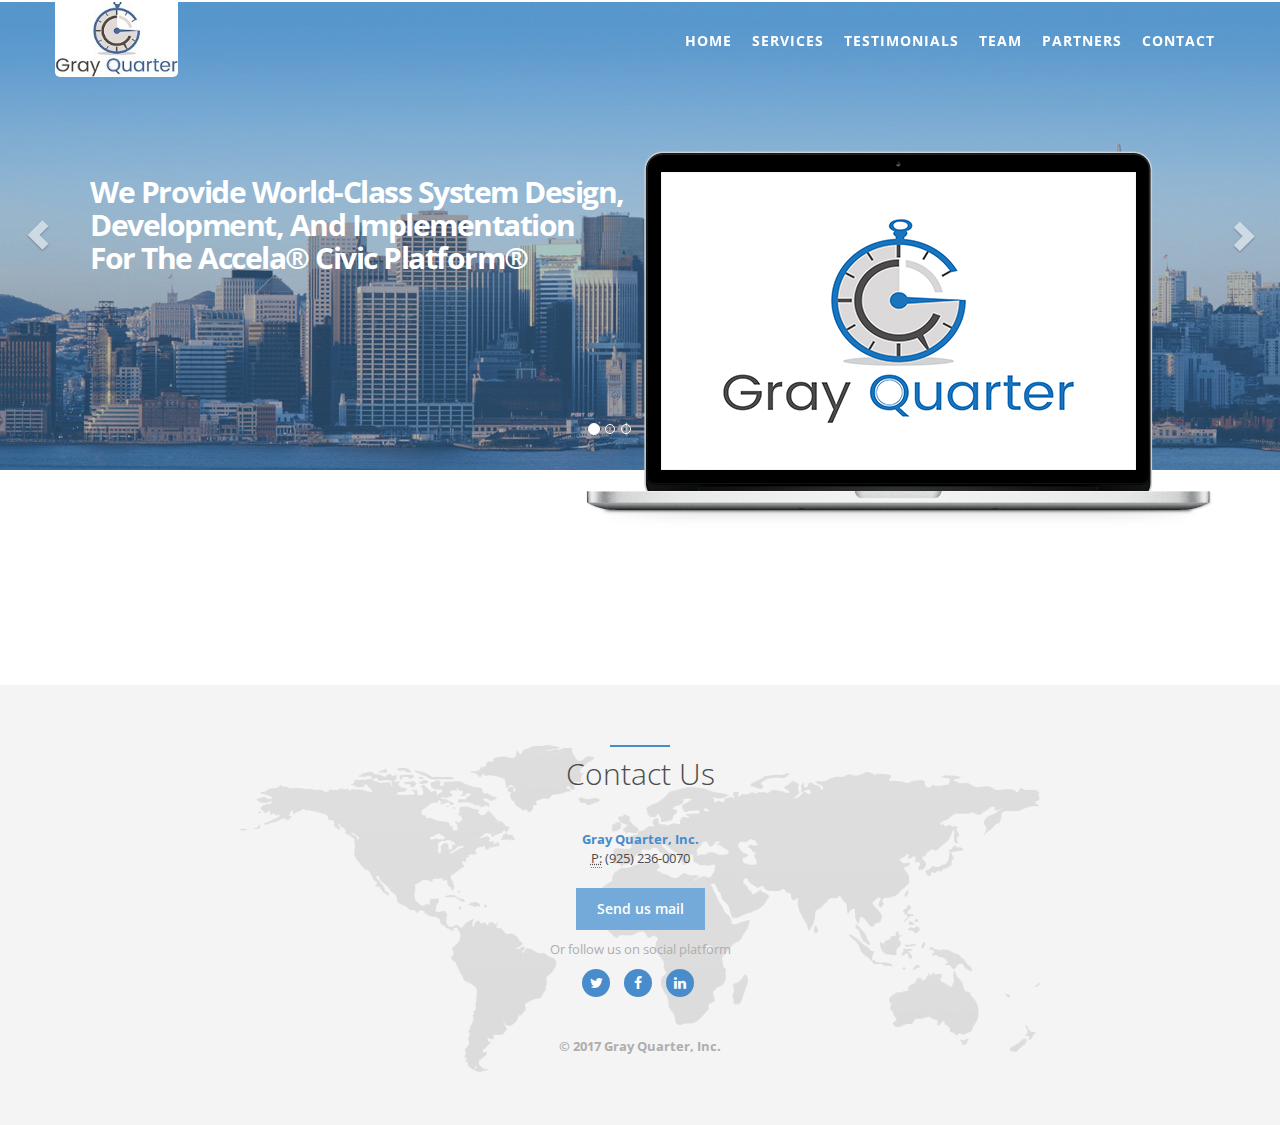
==== booking.html @ 1b41dcf2 "booking take 2" ====
<!DOCTYPE html>
<html lang="en">
<head>
    <meta charset="utf-8">
    <meta http-equiv="X-UA-Compatible" content="IE=edge">
    <meta name="viewport" content="width=device-width, initial-scale=1">
    <meta name="description" content="">
    <meta name="author" content="">
    <!-- Add Your favicon here -->
    <link rel="icon" href="img/fav.png" />

    <title>Gray Quarter</title>

    <!-- Bootstrap core CSS -->
    <link href="css/bootstrap.min.css" rel="stylesheet">

    <!-- Animation CSS -->
    <link href="css/animate.min.css" rel="stylesheet">

    <link href="font-awesome/css/font-awesome.min.css" rel="stylesheet">

    <!-- HTML5 shim and Respond.js for IE8 support of HTML5 elements and media queries -->
    <!--[if lt IE 9]>
    <script src="https://oss.maxcdn.com/html5shiv/3.7.2/html5shiv.min.js"></script>
    <script src="https://oss.maxcdn.com/respond/1.4.2/respond.min.js"></script>
    <![endif]-->

    <!-- Custom styles for this template -->
    <link href="css/style.css" rel="stylesheet">
</head>

<body id="page-top">
    <div class="navbar-wrapper">
        <nav class="navbar navbar-default navbar-fixed-top" role="navigation">
            <div class="container">
                <div class="navbar-header page-scroll">
                    <button type="button" class="navbar-toggle collapsed" data-toggle="collapse" data-target="#navbar" aria-expanded="false" aria-controls="navbar">
                        <span class="sr-only">Toggle navigation</span>
                        <span class="icon-bar"></span>
                        <span class="icon-bar"></span>
                        <span class="icon-bar"></span>
                    </button>
                    <a class="navbar-brand hidden-xs hidden-sm" href="#"><img src="img/Gray%20Quarter,%20Inc.jpg" /></a>
                    <a class="navbar-brand hidden-lg hidden-md hidden-sm" href="#"><img src="img/for-mob.jpg" /></a>
                    <a class="navbar-brand hidden-lg hidden-md hidden-xs" href="#"><img src="img/for-small.jpg" /></a>
                </div>
                <div id="navbar" class="navbar-collapse collapse">
                    <ul class="nav navbar-nav navbar-right">
                        <li><a class="page-scroll" href="/index.html#page-top">Home</a></li>
                        <li><a class="page-scroll" href="/index.html#features">services</a></li>
                        <!-- <li><a class="page-scroll" href="#products">Products</a></li> -->
                        <li><a class="page-scroll" href="/index.html#testimonials">Testimonials</a></li>
                        <li><a class="page-scroll" href="/index.html#team">Team</a></li>
                        <li><a class="page-scroll" href="/index.html#partners">Partners</a></li>
                        <li><a class="page-scroll" href="/index.html#contact">Contact</a></li>
                    </ul>
                </div>
            </div>
        </nav>
    </div>
	    <div id="inSlider" class="carousel carousel-fade" data-ride="carousel">
        <ol class="carousel-indicators">
            <li data-target="#inSlider" data-slide-to="0" class="active"></li>
            <li data-target="#inSlider" data-slide-to="1"></li>
            <li data-target="#inSlider" data-slide-to="2"></li>
        </ol>
        <div class="carousel-inner" role="listbox">
            <div class="item active">
                <div class="container">
                    <div class="carousel-caption">
                        <h1>We provide world-class system design,<br/> development, and implementation<br/> for the Accela&reg; Civic Platform&reg;</h1>
                    </div>
                    <div class="carousel-image wow zoomIn">
                        <img src="img/laptop.png" alt="laptop" />
                    </div>
                </div>
                <!-- Set background for slide in css -->
                <div class="header-back one"></div>

            </div>
            <div class="item">
                <div class="container">
                    <div class="carousel-caption blank">
                        <h1>We can provide Managed Services <br/> that are tailored to your specific needs.</h1>
                        <p>From simple tasks to complete outsourcing of your platform administration.</p>

                    </div>
                </div>
                <!-- Set background for slide in css -->
                <div class="header-back two"></div>
            </div>
            <div class="item">
                <div class="container">
                    <div class="carousel-caption blank">
                        <h1>Our products can provide <br/> unique flexibility to your platform <br /> and reduce administrative headaches.</h1>
                        <p>Contact us today for an online demonstration of our offerings.</p>

                    </div>
                </div>
                <!-- Set background for slide in css -->
                <div class="header-back three"></div>
            </div>
        </div>
        <a class="left carousel-control" href="#inSlider" role="button" data-slide="prev">
            <span class="glyphicon glyphicon-chevron-left" aria-hidden="true"></span>
            <span class="sr-only">Previous</span>
        </a>
        <a class="right carousel-control" href="#inSlider" role="button" data-slide="next">
            <span class="glyphicon glyphicon-chevron-right" aria-hidden="true"></span>
            <span class="sr-only">Next</span>
        </a>
    </div>
	
	
    <section id="booking" class="booking">
        <div class="container">
				<iframe src='https://outlook.office365.com/owa/calendar/GrayQuarterInc@grayquarter.com/bookings/' width='100%' height='100%' scrolling='yes' style='border:0'></iframe>
        </div>

    </section>


    <section id="contact" class="gray-section contact">
        <div class="container">
            <div class="row m-b-lg">
                <div class="col-lg-12 text-center">
                    <div class="navy-line"></div>
                    <h1>Contact Us</h1>
                </div>
            </div>
            <div class="row m-b-lg">
                <div class="col-lg-12 text-center">
                    <address>
                    <strong><span class="navy">Gray Quarter, Inc.</span></strong><br/>
                    <abbr title="Phone">P:</abbr> (925) 236-0070
                </address>
                </div>
                <div class="col-lg-4">

                </div>
                <div class="row">
                    <div class="col-lg-12 text-center">
                        <a href="mailto:info@grayquarter.com" class="btn btn-primary">Send us mail</a>
                        <p class="m-t-sm">
                            Or follow us on social platform
                        </p>
                        <ul class="list-inline social-icon">
                            <li><a href="https://twitter.com/grayquarterinc" target="_blank"><i class="fa fa-twitter"></i></a>
                            </li>
                            <li><a href="https://www.facebook.com/grayquarter/" target="_blank"><i class="fa fa-facebook"></i></a>
                            </li>
                            <li><a href="https://www.linkedin.com/company-beta/16235300/" target="_blank"><i class="fa fa-linkedin"></i></a>
                            </li>
                        </ul>
                    </div>
                </div>
                <div class="row">
                    <div class="col-lg-8 col-lg-offset-2 text-center m-t-lg m-b-lg">
                        <p><strong>&copy; 2017 Gray Quarter, Inc.</strong></p>
                    </div>
                </div>
            </div>
    </section>

    <a href="#0" class="cd-top">Top</a>

    <script src="js/jquery-2.1.1.js"></script>
    <script src="js/pace.min.js"></script>
    <script src="js/bootstrap.min.js"></script>
    <script src="js/classie.js"></script>
    <script src="js/cbpAnimatedHeader.js"></script>
    <script src="js/wow.min.js"></script>
    <script src="js/inspinia.js"></script>
</body>
</html>
---- css/style.css ----
@import url("//fonts.googleapis.com/css?family=Open+Sans:300,400,600,700&amp;lang=en");

/*
 *
 *   INSPINIA Landing Page - Responsive Admin Theme
 *
*/


/* GLOBAL STYLES
-------------------------------------------------- */

body {
    color: #4C4C4C;
    font-family: 'Open Sans', helvetica, arial, sans-serif;
}

span.navy {
    color: #488CCB;
}

p.text-color {
    color: #4C4C4C
}

a.navy-link {
    color: #488CCB;
    text-decoration: none;
}

a.navy-link:hover {
    color: #17a185;
}

section p {
    color: #aeaeae;
    font-size: 13px;
}

address {
    font-size: 13px;
}

h1 {
    margin-top: 10px;
    font-size: 30px;
    font-weight: 200;
}

.navy-line {
    width: 60px;
    height: 1px;
    margin: 60px auto 0;
    border-bottom: 2px solid #488CCB;
}

.navy-bg {
    background-color: #488CCB;
    color: #ffffff;
}


/* CUSTOMIZE THE NAVBAR
-------------------------------------------------- */

.navbar-wrapper {
    position: absolute;
    top: 0;
    right: 0;
    left: 0;
    z-index: 20;
}


/* Flip around the padding for proper display in narrow viewports */

.navbar-wrapper>.container {
    padding-right: 0;
    padding-left: 0;
}

.navbar-wrapper .navbar {
    padding-right: 15px;
    padding-left: 15px;
}

.navbar-default.navbar-scroll {
    background-color: #fff;
    border-color: #fff;
    padding: 15px 0;
}

.navbar-default {
    background-color: transparent;
    border-color: transparent;
    -webkit-transition: all 0.3s ease-in-out 0s;
    transition: all 0.3s ease-in-out 0s;
}

.navbar-default .nav li a {
    color: #fff;
    font-family: 'Open Sans', helvetica, arial, sans-serif;
    font-weight: 700;
    letter-spacing: 1px;
    text-transform: uppercase;
}

.navbar-nav>li>a {
    padding-top: 25px;
    border-top: 6px solid transparent;
}

.navbar-default .navbar-nav>.active>a,
.navbar-default .navbar-nav>.active>a:hover {
    background: transparent;
    color: #fff;
    border-top: 6px solid #488CCB;
}

.navbar-default .navbar-nav>li>a:hover {
    color: deepskyblue;
    border-top: 6px solid deepskyblue;
}

.navbar-default .navbar-nav>.active>a:focus {
    background: transparent;
    color: #fff;
}

.navbar-default.navbar-scroll .navbar-nav>.active>a:focus {
    background: transparent;
    color: inherit;
}

.navbar-default .navbar-brand {
    height: auto;
    display: block;
    padding: 0px 0px 0px 0;
    border-radius: 0 0px 5px 5px;
    font-weight: 700;
    -webkit-transition: all 0.3s ease-in-out 0s;
    transition: all 0.3s ease-in-out 0s;
}

.navbar-default .navbar-brand img {
    width: 70%;
    border-radius: 0 0px 5px 5px;
}

.navbar-scroll.navbar-default .nav li a {
    color: #676a6c;
}

.navbar-scroll.navbar-default .nav li a:hover {
    color: #488CCB;
}

.navbar-wrapper .navbar.navbar-scroll {
    padding-top: 0;
    padding-bottom: 5px;
    border-bottom: 1px solid #e7eaec;
    border-radius: 0;
}

.nav>li>a {
    padding: 25px 10px 15px 10px;
}

.navbar-scroll .navbar-nav>li>a {
    padding: 20px 10px;
}

.navbar.navbar-scroll .navbar-brand {
    margin-top: 0px;
    border-radius: 5px;
    font-size: 12px;
    padding: 0 10px;
    height: auto;
}


/* BACKGROUNDS SLIDER
-------------------------------------------------- */

.header-back {
    height: 470px;
    width: 100%;
}

.header-back.one {
    background: url('../img/h1.jpg') 50% 0 no-repeat;
}

.header-back.two {
    background: url('../img/h2.jpg') 50% 0 no-repeat;
}

.header-back.three {
    background: url('../img/h3.jpg') 50% 0 no-repeat;
}


/* CUSTOMIZE THE CAROUSEL
-------------------------------------------------- */


/* Carousel base class */

.carousel {
    height: 470px;
}


/* Since positioning the image, we need to help out the caption */

.carousel-caption {
    z-index: 10;
}


/* Declare heights because of positioning of img element */

.carousel .item {
    height: 470px;
    background-color: #777;
}

.carousel-inner>.item>img {
    position: absolute;
    top: 0;
    left: 0;
    min-width: 100%;
    height: 470px;
}

.carousel-fade .carousel-inner .item {
    opacity: 0;
    -webkit-transition-property: opacity;
    transition-property: opacity;
}

.carousel-fade .carousel-inner .active {
    opacity: 1;
}

.carousel-fade .carousel-inner .active.left,
.carousel-fade .carousel-inner .active.right {
    left: 0;
    opacity: 0;
    z-index: 1;
}

.carousel-fade .carousel-inner .next.left,
.carousel-fade .carousel-inner .prev.right {
    opacity: 1;
}

.carousel-fade .carousel-control {
    z-index: 2;
}

.carousel-control.left,
.carousel-control.right {
    background: none;
}

.carousel-control {
    width: 6%;
}

.carousel-inner .container {
    position: relative;
}

.carousel-inner {
    overflow: visible;
}

.carousel-caption {
    position: absolute;
    top: 100px;
    left: 0;
    bottom: auto;
    right: auto;
    text-align: left;
}

.carousel-caption {
    position: absolute;
    top: 145px;
    left: 3%;
    bottom: auto;
    right: auto;
    text-align: left;
}

.carousel-caption.blank {
    top: 140px;
}

.carousel-image {
    position: absolute;
    right: 10px;
    top: 150px;
}

.carousel-indicators {
    padding-right: 60px;
}

.carousel-caption h1 {
    font-weight: 700;
    font-size: 30px;
    text-transform: capitalize;
    text-shadow: none;
    letter-spacing: -1.5px;
}

.carousel-caption p {
    font-weight: 700;
    text-transform: uppercase;
    text-shadow: none;
}

.caption-link {
    color: #fff;
    margin-left: 10px;
    text-transform: capitalize;
    font-weight: 400;
}

.caption-link:hover {
    text-decoration: none;
    color: inherit;
}


/* Sections
------------------------- */

.services {
    padding-top: 60px;
}

.services h2 {
    font-size: 20px;
    letter-spacing: -1px;
    font-weight: 600;
    text-transform: uppercase;
}

.features-block {
    margin-top: 40px;
}

.features-text {
    margin-top: 40px;
}

.features small {
    color: #488CCB;
}

.features h2 {
    font-size: 18px;
    margin-top: 5px;
}

.features-text-alone {
    margin: 40px 0;
}

.features-text-alone h1 {
    font-weight: 200;
}

.features-icon {
    color: #488CCB;
    font-size: 40px;
}

.navy-section {
    margin-top: 60px;
    background: #488CCB;
    color: #fff;
    padding: 20px 0;
}

.gray-section {
    background: #f4f4f4;
    /* padding-top: 60px; */
}

.team {
    padding-bottom: 50px
}

#features {
    padding-bottom: 50px
}

.team-member {
    text-align: center;
}

.team-member img {
    margin: auto;
}

.social-icon a {
    background: #488CCB;
    color: #fff;
    padding: 4px 8px;
    height: 28px;
    width: 28px;
    display: block;
    border-radius: 50px;
}

.social-icon a:hover {
    background: #488CCB;
}

.img-small {
    height: 88px;
    width: 88px;
}

.pricing-plan {
    margin: 20px 30px 0 30px;
    border-radius: 4px;
}

.pricing-plan.selected {
    -webkit-transform: scale(1.1);
    transform: scale(1.1);
    background: #f4f4f4;
}

.pricing-plan li {
    padding: 10px 16px;
    border-top: 1px solid #e7eaec;
    text-align: center;
    color: #aeaeae;
}

.pricing-plan .pricing-price span {
    font-weight: 700;
    color: #488CCB;
}

li.pricing-desc {
    font-size: 13px;
    border-top: none;
    padding: 20px 16px;
}

li.pricing-title {
    background: #488CCB;
    color: #fff;
    padding: 10px;
    border-radius: 4px 4px 0 0;
    font-size: 22px;
    font-weight: 600;
}

.testimonials {
    padding-top: 80px;
    padding-bottom: 90px;
    background-color: #488CCB;
    background-image: url('../img/avatar_all.png');
}

.big-icon {
    font-size: 56px;
}

.features .big-icon {
    color: #488CCB;
}

.contact {
    background-image: url('../img/word_map.png');
    background-position: 50% 50%;
    background-repeat: no-repeat;
    margin-top: 60px;
}


/* Buttons - only primary custom button
------------------------- */

.btn-primary.btn-outline:hover,
.btn-success.btn-outline:hover,
.btn-info.btn-outline:hover,
.btn-warning.btn-outline:hover,
.btn-danger.btn-outline:hover {
    color: #fff;
}

.btn-primary {
    background-color: #74AAD9;
    border-color: #74AAD9;
    color: #FFFFFF;
    font-size: 14px;
    padding: 10px 20px;
    font-weight: 600;
    border-radius: 0;
}

.btn-primary:hover,
.btn-primary:focus,
.btn-primary:active,
.btn-primary.active,
.open .dropdown-toggle.btn-primary {
    background-color: #74AAD9;
    border-color: #74AAD9;
    color: #FFFFFF;
}

.btn-primary:active,
.btn-primary.active,
.open .dropdown-toggle.btn-primary {
    background-image: none;
}

.btn-primary.disabled,
.btn-primary.disabled:hover,
.btn-primary.disabled:focus,
.btn-primary.disabled:active,
.btn-primary.disabled.active,
.btn-primary[disabled],
.btn-primary[disabled]:hover,
.btn-primary[disabled]:focus,
.btn-primary[disabled]:active,
.btn-primary.active[disabled],
fieldset[disabled] .btn-primary,
fieldset[disabled] .btn-primary:hover,
fieldset[disabled] .btn-primary:focus,
fieldset[disabled] .btn-primary:active,
fieldset[disabled] .btn-primary.active {
    background-color: #488CCB;
    border-color: #488CCB;
}


/* RESPONSIVE CSS
-------------------------------------------------- */

@media (min-width: 768px) {
    /* Navbar positioning foo */
    .navbar-wrapper {
        margin-top: 20px;
    }
    .navbar-wrapper .container {
        padding-right: 15px;
        padding-left: 15px;
    }
    .navbar-wrapper .navbar {
        padding-right: 0;
        padding-left: 0;
    }
    /* The navbar becomes detached from the top, so we round the corners */
    .navbar-wrapper .navbar {
        border-radius: 4px;
    }
    /* Bump up size of carousel content */
    .carousel-caption p {
        margin-bottom: 20px;
        font-size: 14px;
        line-height: 1.4;
    }
    .featurette-heading {
        font-size: 50px;
    }
}

@media (max-width: 992px) {
    .carousel-image {
        display: none;
    }
}

@media (max-width: 768px) {
    .carousel-caption,
    .carousel-caption.blank {
        left: 5%;
        top: 80px;
    }
    .carousel-caption h1 {
        font-size: 28px;
    }
    .navbar.navbar-scroll .navbar-brand {
        margin-top: 6px;
    }
    .navbar-default {
        background-color: #fff;
        border-color: #fff;
        padding: 15px 0;
    }
    .navbar-default .navbar-nav>.active>a:focus {
        background: transparent;
        color: inherit;
    }
    .navbar-default .nav li a {
        color: #676a6c;
    }
    .navbar-default .nav li a:hover {
        color: #488CCB;
    }
    .navbar-wrapper .navbar {
        padding-top: 0;
        padding-bottom: 5px;
        border-bottom: 1px solid #e7eaec;
        border-radius: 0;
    }
    .nav>li>a {
        padding: 25px 10px 15px 10px;
    }
    .navbar-nav>li>a {
        padding: 20px 10px;
    }
    .navbar .navbar-brand {
        margin-top: 6px;
        border-radius: 5px;
        font-size: 12px;
        padding: 10px;
        height: auto;
    }
    .navbar-wrapper .navbar {
        padding-left: 15px;
        padding-right: 5px;
    }
    .navbar-default .navbar-nav>.active>a,
    .navbar-default .navbar-nav>.active>a:hover {
        color: inherit;
    }
    .carousel-control {
        display: none;
    }
}

@media (min-width: 992px) {
    .featurette-heading {
        margin-top: 120px;
    }
}


/* MARGINS & PADDINGS
-------------------------------------------------- */

.p-xxs {
    padding: 5px;
}

.p-xs {
    padding: 10px;
}

.p-sm {
    padding: 15px;
}

.p-m {
    padding: 20px;
}

.p-md {
    padding: 25px;
}

.p-lg {
    padding: 30px;
}

.p-xl {
    padding: 40px;
}

.m-xxs {
    margin: 2px 4px;
}

.m-xs {
    margin: 5px;
}

.m-sm {
    margin: 10px;
}

.m {
    margin: 15px;
}

.m-md {
    margin: 20px;
}

.m-lg {
    margin: 30px;
}

.m-xl {
    margin: 50px;
}

.m-n {
    margin: 0 !important;
}

.m-l-none {
    margin-left: 0;
}

.m-l-xs {
    margin-left: 5px;
}

.m-l-sm {
    margin-left: 10px;
}

.m-l {
    margin-left: 15px;
}

.m-l-md {
    margin-left: 20px;
}

.m-l-lg {
    margin-left: 30px;
}

.m-l-xl {
    margin-left: 40px;
}

.m-l-n-xxs {
    margin-left: -1px;
}

.m-l-n-xs {
    margin-left: -5px;
}

.m-l-n-sm {
    margin-left: -10px;
}

.m-l-n {
    margin-left: -15px;
}

.m-l-n-md {
    margin-left: -20px;
}

.m-l-n-lg {
    margin-left: -30px;
}

.m-l-n-xl {
    margin-left: -40px;
}

.m-t-none {
    margin-top: 0;
}

.m-t-xxs {
    margin-top: 1px;
}

.m-t-xs {
    margin-top: 5px;
}

.m-t-sm {
    margin-top: 10px;
}

.m-t {
    margin-top: 15px;
}

.m-t-md {
    margin-top: 20px;
}

.m-t-lg {
    margin-top: 30px;
}

.m-t-xl {
    margin-top: 40px;
}

.m-t-n-xxs {
    margin-top: -1px;
}

.m-t-n-xs {
    margin-top: -5px;
}

.m-t-n-sm {
    margin-top: -10px;
}

.m-t-n {
    margin-top: -15px;
}

.m-t-n-md {
    margin-top: -20px;
}

.m-t-n-lg {
    margin-top: -30px;
}

.m-t-n-xl {
    margin-top: -40px;
}

.m-r-none {
    margin-right: 0;
}

.m-r-xxs {
    margin-right: 1px;
}

.m-r-xs {
    margin-right: 5px;
}

.m-r-sm {
    margin-right: 10px;
}

.m-r {
    margin-right: 15px;
}

.m-r-md {
    margin-right: 20px;
}

.m-r-lg {
    margin-right: 30px;
}

.m-r-xl {
    margin-right: 40px;
}

.m-r-n-xxs {
    margin-right: -1px;
}

.m-r-n-xs {
    margin-right: -5px;
}

.m-r-n-sm {
    margin-right: -10px;
}

.m-r-n {
    margin-right: -15px;
}

.m-r-n-md {
    margin-right: -20px;
}

.m-r-n-lg {
    margin-right: -30px;
}

.m-r-n-xl {
    margin-right: -40px;
}

.m-b-none {
    margin-bottom: 0;
}

.m-b-xxs {
    margin-bottom: 1px;
}

.m-b-xs {
    margin-bottom: 5px;
}

.m-b-sm {
    margin-bottom: 10px;
}

.m-b {
    margin-bottom: 15px;
}

.m-b-md {
    margin-bottom: 20px;
}

.m-b-lg {
    margin-bottom: 30px;
}

.m-b-xl {
    margin-bottom: 40px;
}

.m-b-n-xxs {
    margin-bottom: -1px;
}

.m-b-n-xs {
    margin-bottom: -5px;
}

.m-b-n-sm {
    margin-bottom: -10px;
}

.m-b-n {
    margin-bottom: -15px;
}

.m-b-n-md {
    margin-bottom: -20px;
}

.m-b-n-lg {
    margin-bottom: -30px;
}

.m-b-n-xl {
    margin-bottom: -40px;
}

.space-15 {
    margin: 15px 0;
}

.space-20 {
    margin: 20px 0;
}

.space-25 {
    margin: 25px 0;
}

.space-30 {
    margin: 30px 0;
}


/* PACE PLUGIN
-------------------------------------------------- */

.pace .pace-progress {
    background: #fff;
    position: fixed;
    z-index: 2000;
    top: 0;
    left: 0;
    height: 2px;
    -webkit-transition: width 1s;
    transition: width 1s;
}

.pace-inactive {
    display: none;
}

section.timeline {
    padding-bottom: 30px;
}

section.comments {
    padding-bottom: 20px;
}

section.comments .partner .img-responsive {
    margin: 0.5% auto 5% auto;
    padding: 2px;
    border: 1px solid gray;
    border-radius: 5px;
    background: rgba(0, 0, 0, 0.4)
}

.comments-avatar {
    margin-top: 25px;
    margin-left: 22px;
}

.comments-avatar .commens-name {
    font-weight: 600;
    font-size: 14px;
}

.comments-avatar img {
    width: 42px;
    height: 42px;
    border-radius: 50%;
    margin-right: 10px;
}

.bubble {
    position: relative;
    height: 120px;
    padding: 20px;
    background: #FFF5E8;
    border-radius: 10px;
    font-style: italic;
    font-size: 14px;
}

.bubble:after {
    content: '';
    position: absolute;
    border-style: solid;
    border-width: 15px 14px 0;
    border-color: #FFF5E8 transparent;
    display: block;
    width: 0;
    z-index: 1;
    bottom: -15px;
    left: 30px;
}


/* New Timeline style */

.vertical-container {
    /* this class is used to give a max-width to the element it is applied to, and center it horizontally when it reaches that max-width */
    width: 90%;
    max-width: 1170px;
    margin: 0 auto;
}

.vertical-container::after {
    /* clearfix */
    content: '';
    display: table;
    clear: both;
}

#vertical-timeline {
    position: relative;
    padding: 0;
    margin-top: 2em;
    margin-bottom: 2em;
}

#vertical-timeline::before {
    content: '';
    position: absolute;
    top: 0;
    left: 18px;
    height: 100%;
    width: 4px;
    background: #f1f1f1;
}

.vertical-timeline-content .btn {
    float: right;
}

#vertical-timeline.light-timeline:before {
    background: #e7eaec;
}

.dark-timeline .vertical-timeline-content:before {
    border-color: transparent #f5f5f5 transparent transparent;
}

.dark-timeline.center-orientation .vertical-timeline-content:before {
    border-color: transparent transparent transparent #f5f5f5;
}

.dark-timeline .vertical-timeline-block:nth-child(2n) .vertical-timeline-content:before,
.dark-timeline.center-orientation .vertical-timeline-block:nth-child(2n) .vertical-timeline-content:before {
    border-color: transparent #f5f5f5 transparent transparent;
}

.dark-timeline .vertical-timeline-content,
.dark-timeline.center-orientation .vertical-timeline-content {
    background: #f5f5f5;
}

@media only screen and (min-width: 1170px) {
    #vertical-timeline.center-orientation {
        margin-top: 3em;
        margin-bottom: 3em;
    }
    #vertical-timeline.center-orientation:before {
        left: 50%;
        margin-left: -2px;
    }
}

@media only screen and (max-width: 1170px) {
    .center-orientation.dark-timeline .vertical-timeline-content:before {
        border-color: transparent #f5f5f5 transparent transparent;
    }
}

.vertical-timeline-block {
    position: relative;
    margin: 2em 0;
}

.vertical-timeline-block:after {
    content: "";
    display: table;
    clear: both;
}

.vertical-timeline-block:first-child {
    margin-top: 0;
}

.vertical-timeline-block:last-child {
    margin-bottom: 0;
}

@media only screen and (min-width: 1170px) {
    .center-orientation .vertical-timeline-block {
        margin: 4em 0;
    }
    .center-orientation .vertical-timeline-block:first-child {
        margin-top: 0;
    }
    .center-orientation .vertical-timeline-block:last-child {
        margin-bottom: 0;
    }
}

.vertical-timeline-icon {
    position: absolute;
    top: 0;
    left: 0;
    width: 40px;
    height: 40px;
    border-radius: 50%;
    font-size: 16px;
    border: 3px solid #f1f1f1;
    text-align: center;
}

.vertical-timeline-icon i {
    display: block;
    width: 24px;
    height: 24px;
    position: relative;
    left: 50%;
    top: 50%;
    margin-left: -12px;
    margin-top: -9px;
}

@media only screen and (min-width: 1170px) {
    .center-orientation .vertical-timeline-icon {
        width: 50px;
        height: 50px;
        left: 50%;
        margin-left: -25px;
        -webkit-transform: translateZ(0);
        -webkit-backface-visibility: hidden;
        font-size: 19px;
    }
    .center-orientation .vertical-timeline-icon i {
        margin-left: -12px;
        margin-top: -10px;
    }
    .center-orientation .cssanimations .vertical-timeline-icon.is-hidden {
        visibility: hidden;
    }
}

.vertical-timeline-content {
    position: relative;
    margin-left: 60px;
    background: white;
    border-radius: 0.25em;
    padding: 1em;
}

.vertical-timeline-content:after {
    content: "";
    display: table;
    clear: both;
}

.vertical-timeline-content h2 {
    font-weight: 400;
    margin-top: 4px;
}

.vertical-timeline-content p {
    margin: 1em 0;
    line-height: 1.6;
}

.vertical-timeline-content .vertical-date {
    float: left;
    font-weight: 500;
}

.vertical-date small {
    color: #488CCB;
    font-weight: 400;
}

.vertical-timeline-content::before {
    content: '';
    position: absolute;
    top: 16px;
    right: 100%;
    height: 0;
    width: 0;
    border: 7px solid transparent;
    border-right: 7px solid white;
}

@media only screen and (min-width: 768px) {
    .vertical-timeline-content h2 {
        font-size: 18px;
    }
    .vertical-timeline-content p {
        font-size: 13px;
    }
}

@media only screen and (min-width: 1170px) {
    .center-orientation .vertical-timeline-content {
        margin-left: 0;
        padding: 1.6em;
        width: 45%;
    }
    .center-orientation .vertical-timeline-content::before {
        top: 24px;
        left: 100%;
        border-color: transparent;
        border-left-color: white;
    }
    .center-orientation .vertical-timeline-content .btn {
        float: left;
    }
    .center-orientation .vertical-timeline-content .vertical-date {
        position: absolute;
        width: 100%;
        left: 122%;
        top: 2px;
        font-size: 14px;
    }
    .center-orientation .vertical-timeline-block:nth-child(even) .vertical-timeline-content {
        float: right;
    }
    .center-orientation .vertical-timeline-block:nth-child(even) .vertical-timeline-content::before {
        top: 24px;
        left: auto;
        right: 100%;
        border-color: transparent;
        border-right-color: white;
    }
    .center-orientation .vertical-timeline-block:nth-child(even) .vertical-timeline-content .btn {
        float: right;
    }
    .center-orientation .vertical-timeline-block:nth-child(even) .vertical-timeline-content .vertical-date {
        left: auto;
        right: 122%;
        text-align: right;
    }
    .center-orientation .cssanimations .vertical-timeline-content.is-hidden {
        visibility: hidden;
    }
}


/* Smart PHones and Tablets*/

@media (max-width: 767px) {
    .navbar-toggle {
        margin-top: 4%
    }
}


/************ Back to top ***************/

.cd-top {
    display: inline-block;
    height: 40px;
    width: 40px;
    position: fixed;
    bottom: 40px;
    right: 10px;
    box-shadow: 0 0 10px rgba(0, 0, 0, 0.05);
    /* image replacement properties */
    overflow: hidden;
    text-indent: 100%;
    white-space: nowrap;
    background: rgba(27, 117, 189, 0.8) url(../img/cd-top-arrow.svg) no-repeat center 50%;
    visibility: hidden;
    opacity: 0;
    -webkit-transition: opacity .3s 0s, visibility 0s .3s;
    transition: opacity .3s 0s, visibility 0s .3s;
}

.cd-top.cd-is-visible,
.cd-top.cd-fade-out,
.no-touch .cd-top:hover {
    -webkit-transition: opacity .3s 0s, visibility 0s 0s;
    transition: opacity .3s 0s, visibility 0s 0s;
}

.cd-top.cd-is-visible {
    /* the button becomes visible */
    visibility: visible;
    opacity: 1;
}

.cd-top.cd-fade-out {
    /* if the user keeps scrolling down, the button is out of focus and becomes less visible */
    opacity: .5;
}

.no-touch .cd-top:hover {
    background-color: #1B75BB;
    opacity: 1;
}

@media only screen and (min-width: 768px) {
    .cd-top {
        right: 20px;
        bottom: 20px;
    }
}

@media only screen and (min-width: 1024px) {
    .cd-top {
        height: 60px;
        width: 60px;
        right: 30px;
        bottom: 30px;
    }
}

.for-service h2 {
    color: #1b75bb
}

.for-service p {
    color: #0d0d0e
}
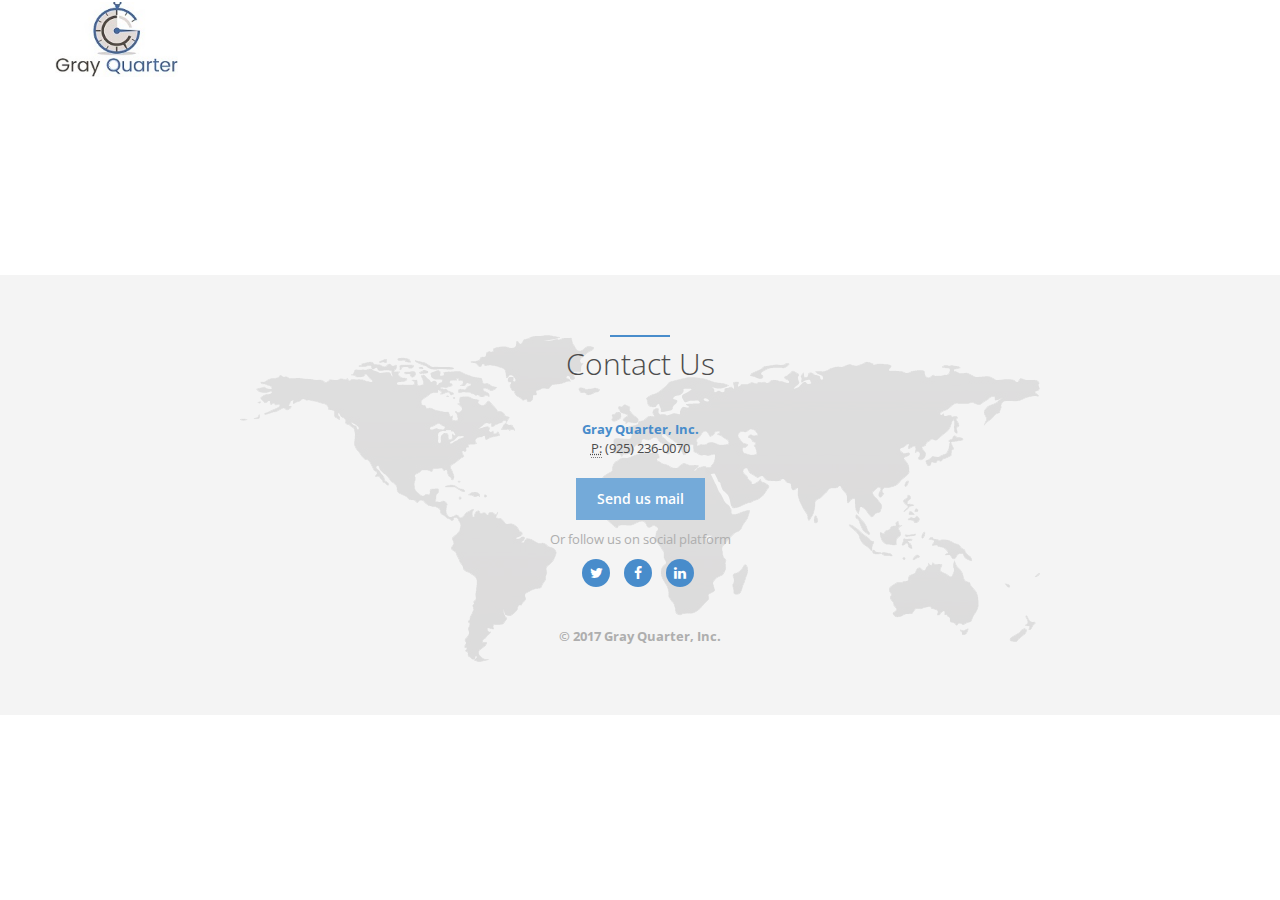
==== commit bcac24fc: "booking" ====
--- a/booking.html
+++ b/booking.html
@@ -58,61 +58,9 @@
             </div>
         </nav>
     </div>
-	    <div id="inSlider" class="carousel carousel-fade" data-ride="carousel">
-        <ol class="carousel-indicators">
-            <li data-target="#inSlider" data-slide-to="0" class="active"></li>
-            <li data-target="#inSlider" data-slide-to="1"></li>
-            <li data-target="#inSlider" data-slide-to="2"></li>
-        </ol>
-        <div class="carousel-inner" role="listbox">
-            <div class="item active">
-                <div class="container">
-                    <div class="carousel-caption">
-                        <h1>We provide world-class system design,<br/> development, and implementation<br/> for the Accela&reg; Civic Platform&reg;</h1>
-                    </div>
-                    <div class="carousel-image wow zoomIn">
-                        <img src="img/laptop.png" alt="laptop" />
-                    </div>
-                </div>
-                <!-- Set background for slide in css -->
-                <div class="header-back one"></div>
+	
 
-            </div>
-            <div class="item">
-                <div class="container">
-                    <div class="carousel-caption blank">
-                        <h1>We can provide Managed Services <br/> that are tailored to your specific needs.</h1>
-                        <p>From simple tasks to complete outsourcing of your platform administration.</p>
-
-                    </div>
-                </div>
-                <!-- Set background for slide in css -->
-                <div class="header-back two"></div>
-            </div>
-            <div class="item">
-                <div class="container">
-                    <div class="carousel-caption blank">
-                        <h1>Our products can provide <br/> unique flexibility to your platform <br /> and reduce administrative headaches.</h1>
-                        <p>Contact us today for an online demonstration of our offerings.</p>
-
-                    </div>
-                </div>
-                <!-- Set background for slide in css -->
-                <div class="header-back three"></div>
-            </div>
-        </div>
-        <a class="left carousel-control" href="#inSlider" role="button" data-slide="prev">
-            <span class="glyphicon glyphicon-chevron-left" aria-hidden="true"></span>
-            <span class="sr-only">Previous</span>
-        </a>
-        <a class="right carousel-control" href="#inSlider" role="button" data-slide="next">
-            <span class="glyphicon glyphicon-chevron-right" aria-hidden="true"></span>
-            <span class="sr-only">Next</span>
-        </a>
-    </div>
-	
-	
-    <section id="booking" class="booking">
+    <section id="booking" class="container services for-service">
         <div class="container">
 				<iframe src='https://outlook.office365.com/owa/calendar/GrayQuarterInc@grayquarter.com/bookings/' width='100%' height='100%' scrolling='yes' style='border:0'></iframe>
         </div>
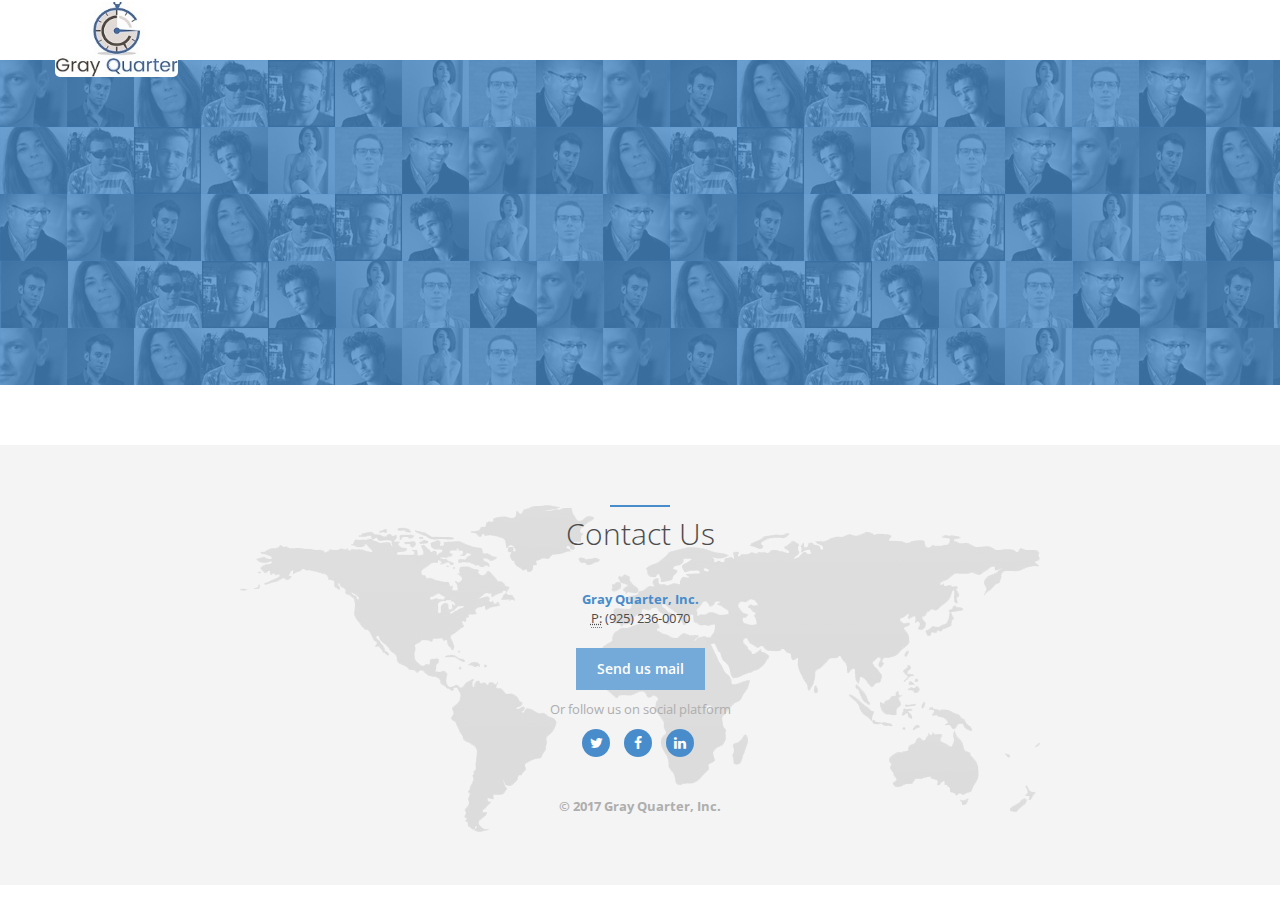
==== commit 330be894: "booking" ====
--- a/booking.html
+++ b/booking.html
@@ -60,11 +60,8 @@
     </div>
 	
 
-    <section id="booking" class="container services for-service">
-        <div class="container">
+    <section id="booking" class="navy-section testimonials">
 				<iframe src='https://outlook.office365.com/owa/calendar/GrayQuarterInc@grayquarter.com/bookings/' width='100%' height='100%' scrolling='yes' style='border:0'></iframe>
-        </div>
-
     </section>
 
 
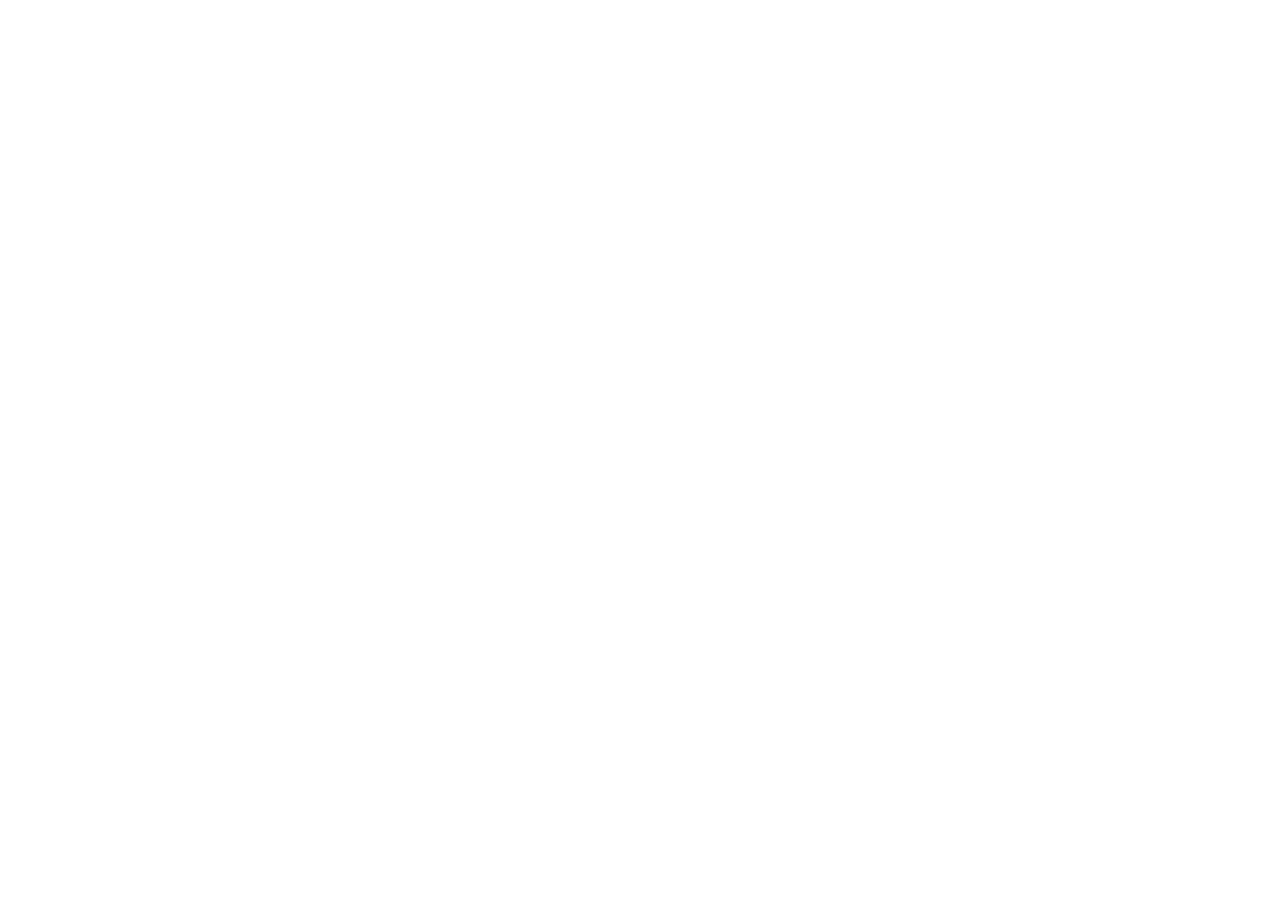
==== commit d45def52: "booking" ====
--- a/booking.html
+++ b/booking.html
@@ -30,91 +30,6 @@
 </head>
 
 <body id="page-top">
-    <div class="navbar-wrapper">
-        <nav class="navbar navbar-default navbar-fixed-top" role="navigation">
-            <div class="container">
-                <div class="navbar-header page-scroll">
-                    <button type="button" class="navbar-toggle collapsed" data-toggle="collapse" data-target="#navbar" aria-expanded="false" aria-controls="navbar">
-                        <span class="sr-only">Toggle navigation</span>
-                        <span class="icon-bar"></span>
-                        <span class="icon-bar"></span>
-                        <span class="icon-bar"></span>
-                    </button>
-                    <a class="navbar-brand hidden-xs hidden-sm" href="#"><img src="img/Gray%20Quarter,%20Inc.jpg" /></a>
-                    <a class="navbar-brand hidden-lg hidden-md hidden-sm" href="#"><img src="img/for-mob.jpg" /></a>
-                    <a class="navbar-brand hidden-lg hidden-md hidden-xs" href="#"><img src="img/for-small.jpg" /></a>
-                </div>
-                <div id="navbar" class="navbar-collapse collapse">
-                    <ul class="nav navbar-nav navbar-right">
-                        <li><a class="page-scroll" href="/index.html#page-top">Home</a></li>
-                        <li><a class="page-scroll" href="/index.html#features">services</a></li>
-                        <!-- <li><a class="page-scroll" href="#products">Products</a></li> -->
-                        <li><a class="page-scroll" href="/index.html#testimonials">Testimonials</a></li>
-                        <li><a class="page-scroll" href="/index.html#team">Team</a></li>
-                        <li><a class="page-scroll" href="/index.html#partners">Partners</a></li>
-                        <li><a class="page-scroll" href="/index.html#contact">Contact</a></li>
-                    </ul>
-                </div>
-            </div>
-        </nav>
-    </div>
-	
-
-    <section id="booking" class="navy-section testimonials">
-				<iframe src='https://outlook.office365.com/owa/calendar/GrayQuarterInc@grayquarter.com/bookings/' width='100%' height='100%' scrolling='yes' style='border:0'></iframe>
-    </section>
-
-
-    <section id="contact" class="gray-section contact">
-        <div class="container">
-            <div class="row m-b-lg">
-                <div class="col-lg-12 text-center">
-                    <div class="navy-line"></div>
-                    <h1>Contact Us</h1>
-                </div>
-            </div>
-            <div class="row m-b-lg">
-                <div class="col-lg-12 text-center">
-                    <address>
-                    <strong><span class="navy">Gray Quarter, Inc.</span></strong><br/>
-                    <abbr title="Phone">P:</abbr> (925) 236-0070
-                </address>
-                </div>
-                <div class="col-lg-4">
-
-                </div>
-                <div class="row">
-                    <div class="col-lg-12 text-center">
-                        <a href="mailto:info@grayquarter.com" class="btn btn-primary">Send us mail</a>
-                        <p class="m-t-sm">
-                            Or follow us on social platform
-                        </p>
-                        <ul class="list-inline social-icon">
-                            <li><a href="https://twitter.com/grayquarterinc" target="_blank"><i class="fa fa-twitter"></i></a>
-                            </li>
-                            <li><a href="https://www.facebook.com/grayquarter/" target="_blank"><i class="fa fa-facebook"></i></a>
-                            </li>
-                            <li><a href="https://www.linkedin.com/company-beta/16235300/" target="_blank"><i class="fa fa-linkedin"></i></a>
-                            </li>
-                        </ul>
-                    </div>
-                </div>
-                <div class="row">
-                    <div class="col-lg-8 col-lg-offset-2 text-center m-t-lg m-b-lg">
-                        <p><strong>&copy; 2017 Gray Quarter, Inc.</strong></p>
-                    </div>
-                </div>
-            </div>
-    </section>
-
-    <a href="#0" class="cd-top">Top</a>
-
-    <script src="js/jquery-2.1.1.js"></script>
-    <script src="js/pace.min.js"></script>
-    <script src="js/bootstrap.min.js"></script>
-    <script src="js/classie.js"></script>
-    <script src="js/cbpAnimatedHeader.js"></script>
-    <script src="js/wow.min.js"></script>
-    <script src="js/inspinia.js"></script>
+<iframe src='https://outlook.office365.com/owa/calendar/GrayQuarterInc@grayquarter.com/bookings/' width='100%' height='100%' scrolling='yes' style='border:0'></iframe>
 </body>
 </html>
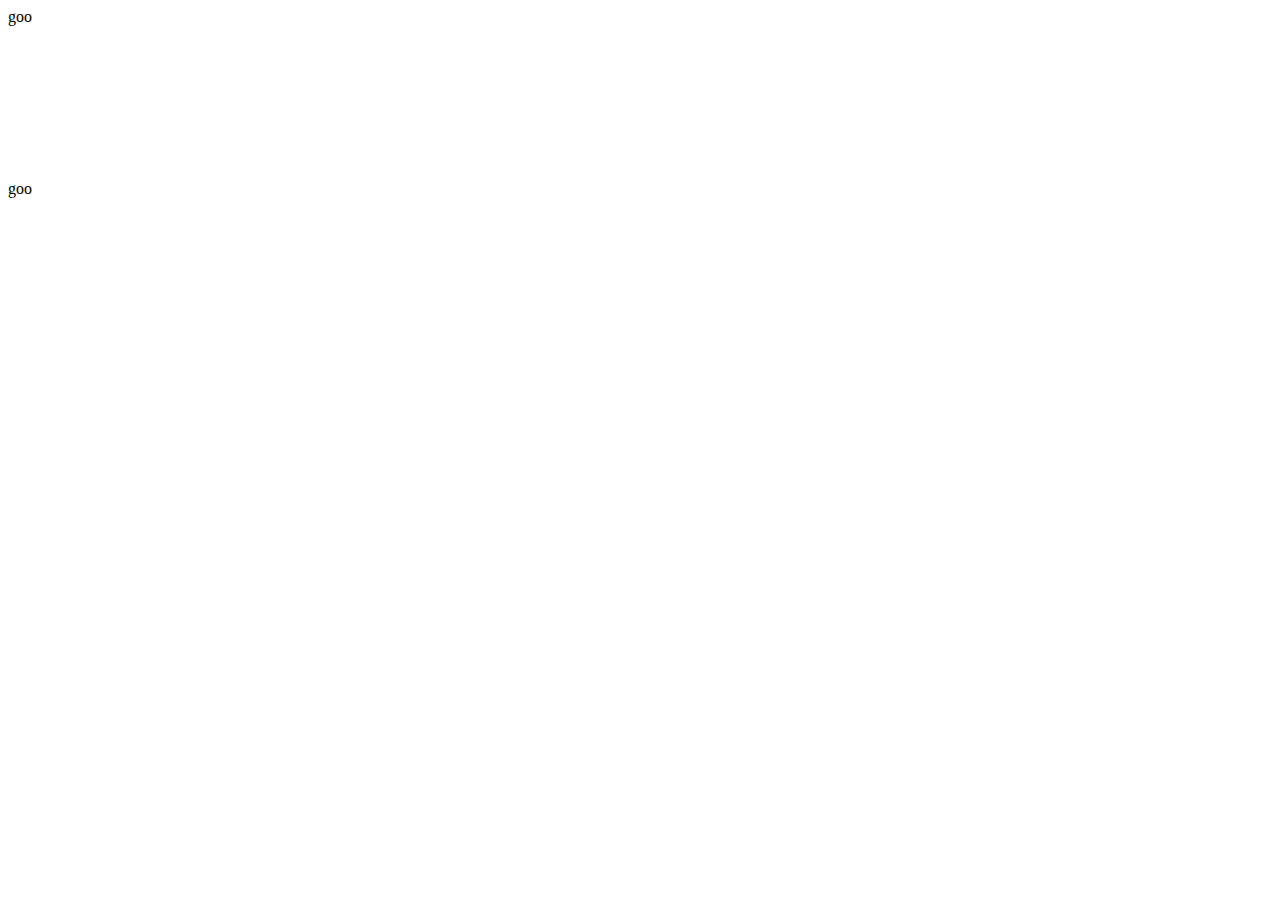
==== commit b36b5670: "b" ====
--- a/booking.html
+++ b/booking.html
@@ -3,33 +3,18 @@
 <head>
     <meta charset="utf-8">
     <meta http-equiv="X-UA-Compatible" content="IE=edge">
-    <meta name="viewport" content="width=device-width, initial-scale=1">
-    <meta name="description" content="">
+     <meta name="description" content="">
     <meta name="author" content="">
     <!-- Add Your favicon here -->
     <link rel="icon" href="img/fav.png" />
 
-    <title>Gray Quarter</title>
+    <title>Gray Quarter Booking</title>
 
-    <!-- Bootstrap core CSS -->
-    <link href="css/bootstrap.min.css" rel="stylesheet">
-
-    <!-- Animation CSS -->
-    <link href="css/animate.min.css" rel="stylesheet">
-
-    <link href="font-awesome/css/font-awesome.min.css" rel="stylesheet">
-
-    <!-- HTML5 shim and Respond.js for IE8 support of HTML5 elements and media queries -->
-    <!--[if lt IE 9]>
-    <script src="https://oss.maxcdn.com/html5shiv/3.7.2/html5shiv.min.js"></script>
-    <script src="https://oss.maxcdn.com/respond/1.4.2/respond.min.js"></script>
-    <![endif]-->
-
-    <!-- Custom styles for this template -->
-    <link href="css/style.css" rel="stylesheet">
 </head>
 
-<body id="page-top">
+<body>
+goo
 <iframe src='https://outlook.office365.com/owa/calendar/GrayQuarterInc@grayquarter.com/bookings/' width='100%' height='100%' scrolling='yes' style='border:0'></iframe>
+goo
 </body>
 </html>
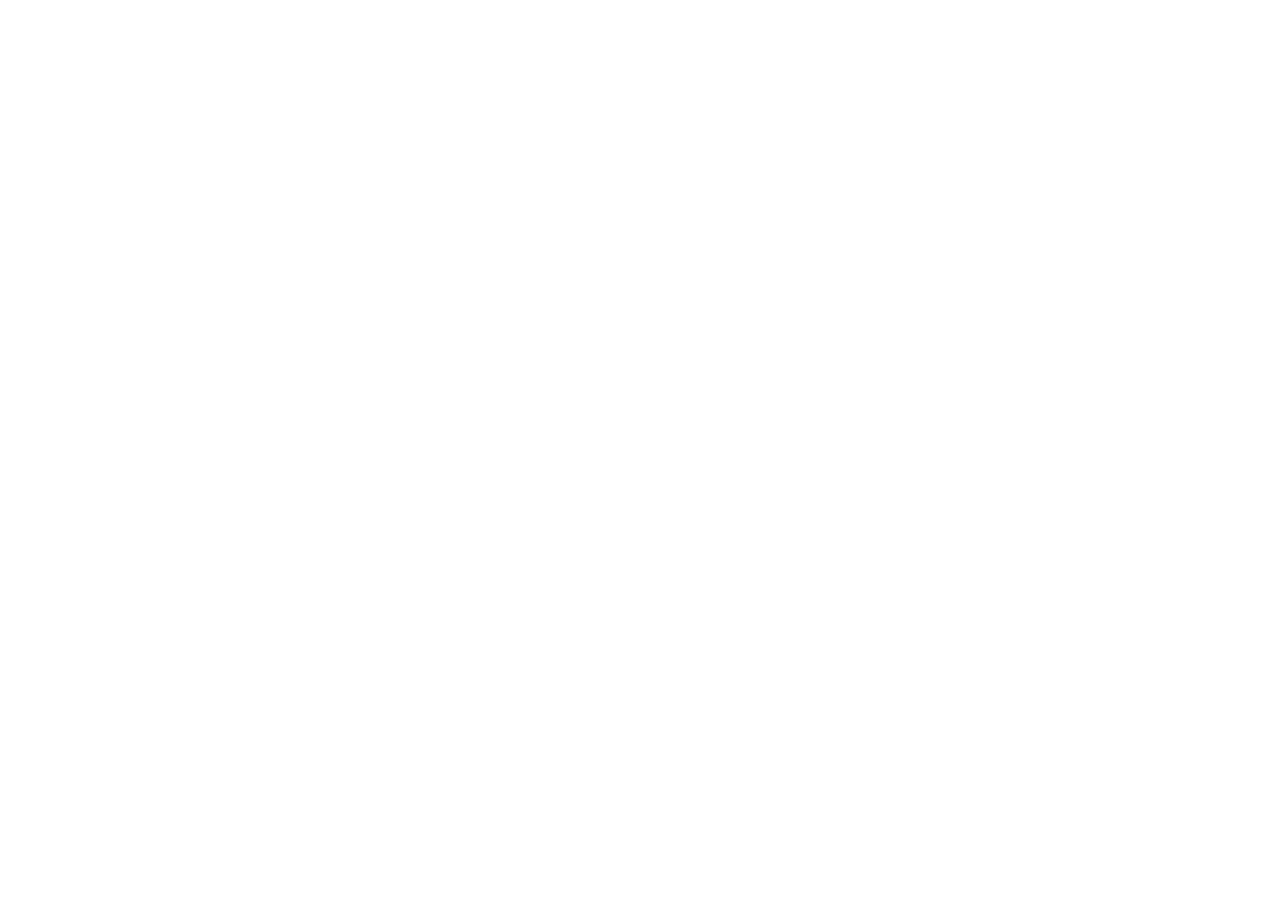
==== commit 244c9d6e: "g" ====
--- a/booking.html
+++ b/booking.html
@@ -12,9 +12,9 @@
 
 </head>
 
-<body>
-goo
-<iframe src='https://outlook.office365.com/owa/calendar/GrayQuarterInc@grayquarter.com/bookings/' width='100%' height='100%' scrolling='yes' style='border:0'></iframe>
-goo
+
+
+<body style="margin:0px;padding:0px;overflow:hidden">
+    <iframe src='https://outlook.office365.com/owa/calendar/GrayQuarterInc@grayquarter.com/bookings/'  frameborder="0" style="overflow:hidden;height:100%;width:100%" height="100%" width="100%"></iframe>
 </body>
 </html>
